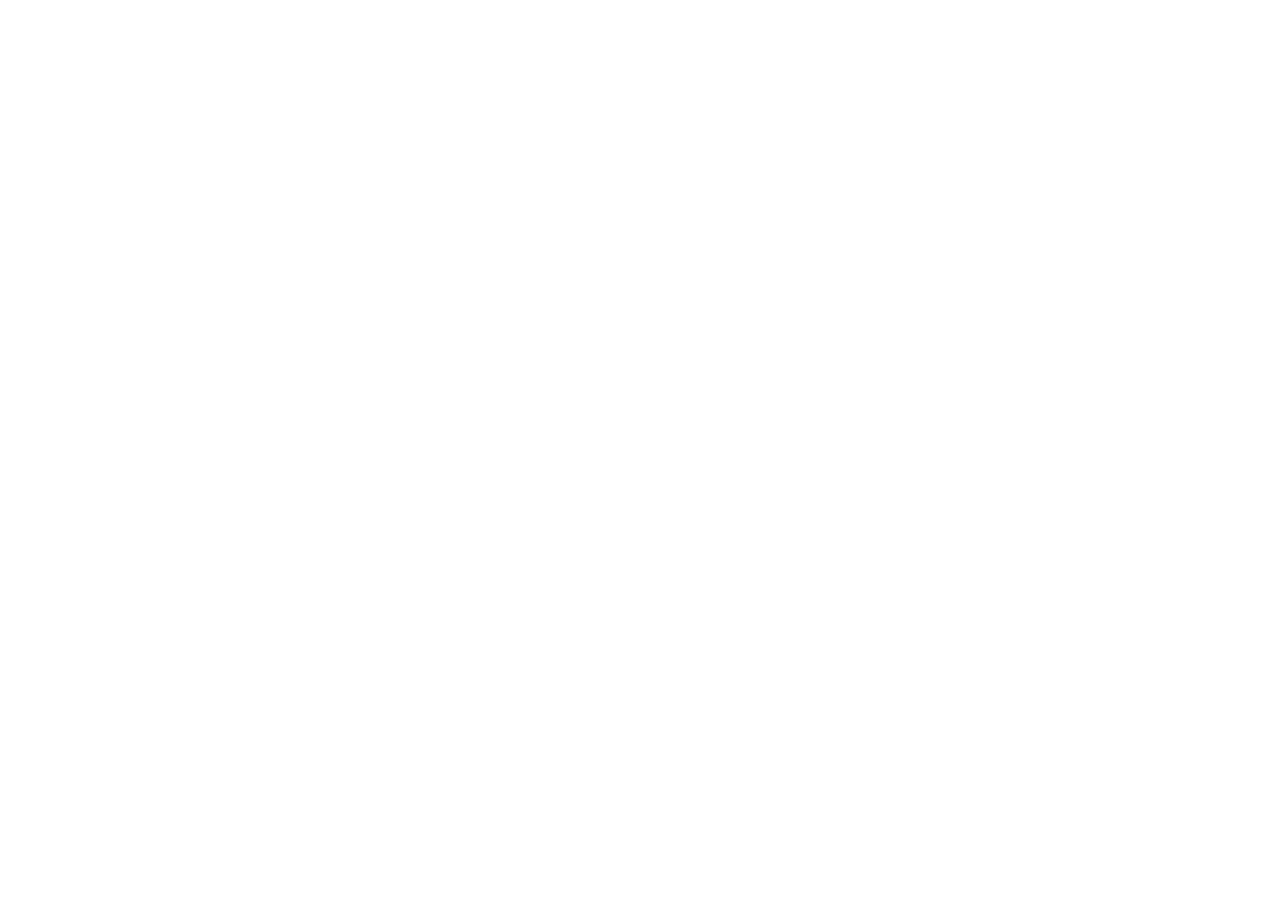
==== 03_ES6/02_arrowsyntax2.html @ 26e21f9f "arrow syntax - 2 examples" ====
<!DOCTYPE html>
<html lang="en">
<head>
    <meta charset="UTF-8">
    <meta name="viewport" content="width=device-width, initial-scale=1.0">
    <meta http-equiv="X-UA-Compatible" content="ie=edge">
    <title>Document</title>
</head>
<body>
    

    <script>
        

        const badmovies = [
            'Aquaman',
            'The Lion King',
            'Predator'
        ];

        badmovies.forEach ((movie) =>{
            console.log(movie + "🍿");
        });

        </script>
</body>
</html>
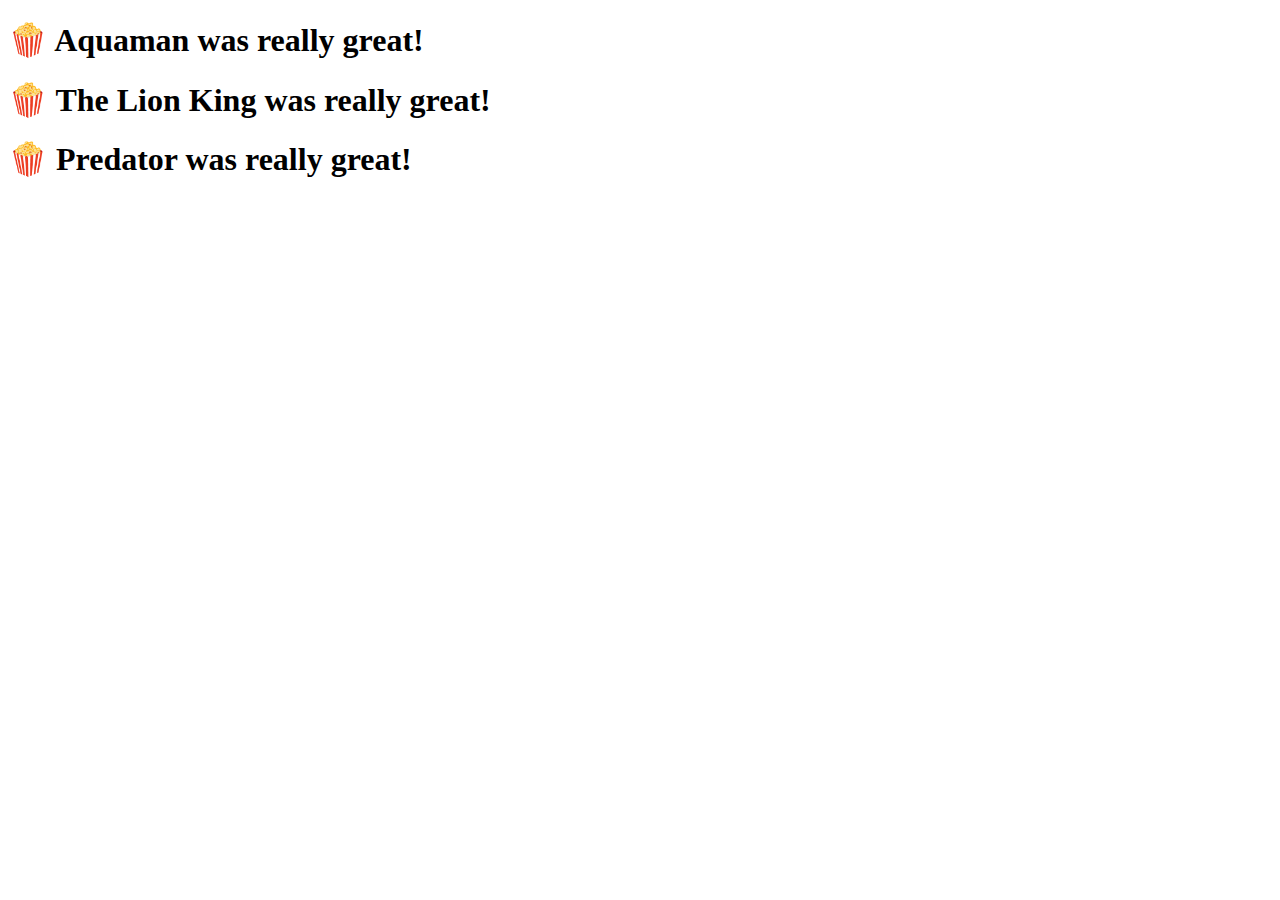
==== commit dcf333f2: "backtics, string tamplates" ====
--- a/03_ES6/02_arrowsyntax2.html
+++ b/03_ES6/02_arrowsyntax2.html
@@ -19,7 +19,7 @@
         ];
 
         badmovies.forEach ((movie) =>{
-            console.log(movie + "🍿");
+            document.write(`<H1>🍿 ${movie} was really great!</H1>`);
         });
 
         </script>
